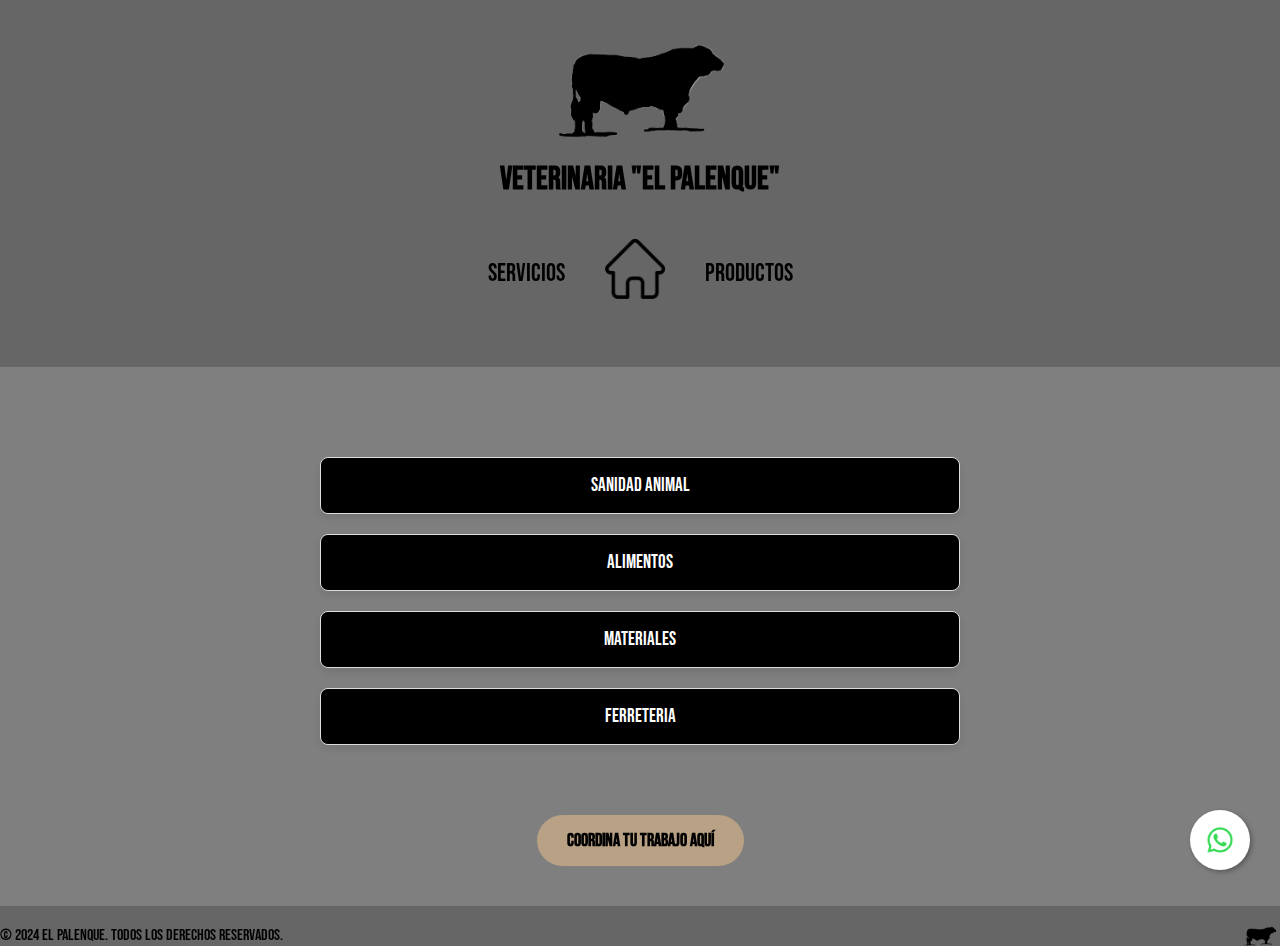
==== pages/productos.html @ 2de34bb1 "commit pagina" ====
<!DOCTYPE html>
<html lang="en">
<head>
    <meta charset="UTF-8">
    <meta name="viewport" content="width=device-width, initial-scale=1.0">
    <link rel="stylesheet" href="../style.css">
    <link rel="preconnect" href="https://fonts.googleapis.com">
    <link rel="preconnect" href="https://fonts.gstatic.com" crossorigin>
    <link href="https://fonts.googleapis.com/css2?family=Bebas+Neue&display=swap" rel="stylesheet">
    <title>El palenque-Productos</title>
</head>
<body>
  <div class="video-background"></div>
  <video autoplay muted loop id="background-video">
      <source src="../img/video-de-fondo.mp4" type="video/mp4">
      Tu navegador no soporta videos HTML5.
  </video>
</div>
    <header>
        <div class="container-logo">
            <img src="../img/logo.png" alt="" class="logo">
         </div>
            <div class="container-titulo">
                <h1 class="titulo">Veterinaria "El palenque"</h1>
            </div>
            <div class="navbar">
                <a href="./servicios.html">Servicios</a>
                <a href="../index.html"><img class="img-navbar" src="../img/casa.png" alt="Página principal"></a>
                <a href="./productos.html">Productos</a>
          </div>

    </header>
    <main>
        <a href="https://wa.me/542223431524?text=Hola! Me comunico dede la pagina web... tengo una consulta sobre: " class="whatsapp-button" target="_blank">
            <img src="../img/whatsapp-logo-whatsapp-icon-whatsapp-transparent-free-png.webp" alt="WhatsApp">
        </a>
        <div class="card-container-servicios">
            <div class="card-servicios">
              <div class="card-header-servicios" onclick="toggleCard('cardContent-historia-servicios')">Sanidad Animal</div>
              <div class="card-content-servicios" id="cardContent-historia-servicios">
                <p>Ofrecemos una amplia variedad de medicamentos para la sanidad animal, especializados en bovinos, pero también contamos con productos para equinos, caninos y otras especies. Cuidamos de la salud de tus animales con soluciones efectivas y de calidad</p>
              </div>
            </div>
        
            <div class="card-servicios">
              <div class="card-header-servicios" onclick="toggleCard('cardContent-servicios')">Alimentos</div>
              <div class="card-content-servicios" id="cardContent-servicios">
                <p>Vendemos una amplia gama de alimentos para animales: raciones en grandes cantidades, mezcla, alimentos para perros y gatos, fardos, sustitutos lácteos y mucho más. Todo lo que necesitas para asegurar una alimentación balanceada y saludable para tus animales.</p>
              </div>
            </div>
        
            <div class="card-servicios">
              <div class="card-header-servicios" onclick="toggleCard('cardContent-equipo-servicios')">Materiales </div>
              <div class="card-content-servicios" id="cardContent-equipo-servicios">
                <p>Ofrecemos materiales de campo de la mejor calidad, como postes de quebracho e itín, varillas, vigas, alambres tejidos, caños, molinos, bebederos y más. Todo lo que necesitas para equipar tu campo con productos duraderos y confiables</p>
              </div>
            </div>
        
            <div class="card-servicios">
              <div class="card-header-servicios" onclick="toggleCard('cardContent-proyectos-servicios')">Ferreteria</div>
              <div class="card-content-servicios" id="cardContent-proyectos-servicios">
                <p>Contamos con una gran variedad de artículos de ferretería tanto para el campo como para otros usos, incluyendo repuestos de molinos, acoples, picanas y más. Proveemos todo lo necesario para tus trabajos, con productos confiables y de calidad</p>
              </div>
            </div>
          </div>



          <div class="whatsapp-button-container-servicios">
              <a href="https://wa.me/542223431524?text=Hola! Me comunico dede la pagina web... Estaba interesado en coordinar un trabajo! " target="_blank" class="whatsapp-button-servicios">
           Coordina tu trabajo Aquí
              </a>
            </div>
        

    </main>
    <footer>
        <div class="container-footer">
            <p>&copy; 2024 El palenque. Todos los derechos reservados.</p>
            <img src="../img/logo.png" alt="" class="img-footer">
        </div>

    </footer>
    <script src="../productos.js"></script>
</body>
</html>
---- style.css ----
.bebas-neue-regular {
  font-family: "Bebas Neue", sans-serif;
  font-weight: 400;
  font-style: normal;
}



#background-video {
  position: fixed;
  top: 50%;
  left: 50%;
  min-width: 100vw;
  min-height: 100vh;
  width: 0;
  height: auto;
  z-index: -1;
  transform: translate(-50%, -50%);
  object-fit: cover; /* Para asegurarse que cubra todo el espacio sin distorsionarse */
}



*{
  font-family: "Bebas Neue";
  margin: 0;
  padding: 0;
  box-sizing: border-box;
  color: black;
}



main{
  padding: 0px 15%;
  background-color:rgb(0, 0, 0, 0.5) ;
  margin-bottom: 0;
}
/*boton de cotacto-wsp*/
.whatsapp-button {
    position: fixed;
    bottom: 30px;
    right: 30px;
    width: 60px;
    height: 60px;
    background-color: white;
    border-radius: 50%;
    box-shadow: 2px 2px 5px rgba(0, 0, 0, 0.3);
    display: flex;
    align-items: center;
    justify-content: center;
    z-index: 1000;
    transition:transform 1s;
}

.whatsapp-button:hover{
   transform: scale(1.5);

}
.whatsapp-button img {
    width: 50px;
    height: 50px;
}


h2{
  background-color: rgb(255, 255, 255,0.5);
  
  
  border-radius: 8px;
  padding: 0;
}



  /*header*/
header{
background-color: rgb(0, 0, 0, 0.6);


}


footer{
  background-color: rgb(0, 0, 0, 0.6);
  margin-top: 0;
  padding-top: 20px;
}


.container-footer{
  display: flex;
  justify-content: space-between;
}
.container-footer img{
  width: 40px;
  height: 20px;
  
}


  .logo{
    padding-top: 40px;
    height: 140px;
    width: auto;
    margin-bottom: 20px;
  }


  .container-logo{
    display: flex;
    justify-content: center;
  }
  .container-titulo{
    display: flex;
    justify-content: center;
    padding-bottom: 40px;
  }

  .navbar{
    display: flex;
    align-items: center;
    justify-content: center;
    padding-bottom: 60px;
  }
  .img-navbar{
    height: 60px;
    width: auto;
    padding: 0 40px;

  }
  .navbar a{
    text-decoration: none !important; 
    color: black !important;
    font-size: 25px;
    transition: transform 1s;
  }
  .navbar a:hover{
    transform: scale(1.3);
  }

  /*index.html*/
.nav-index{
    padding-top: 40px;
}

.nav-index-1,.nav-index-2{
    display: flex;
    justify-content: center;
    text-align: center;
    text-decoration: none;
    min-height: 60px;
}

.nav-index-1 a,.nav-index-2 a{
    text-decoration: none;
    background-color: black;
    color: white;
    border-radius: 12px;
    padding: 12px;
    width: 110px;
    height: 110px;
    height: auto;
    transition:transform 1s;
}

.nav-index-1 a:hover{

    transform: scale(1.3);
}
.nav-index-2 a:hover{

    transform: scale(1.3);
}



.nav-index-1 a{
    margin: 0 30px;
    
}
.nav-index-2 a{
    margin: 60px 30px;
}


.quienes-somos-a{
    padding: 0 200px;
}

.quienes-somos p{
  text-align: center;
  justify-content: center;
  

}


/*carrousel quienes somos*/


/*card de quienes somos*/
#quienes-somos p{

background-color:rgb(255, 255, 255,0.5); 
text-align: center;
border: 1px solid black;
border-radius: 8px;


}
.card-container{
  display: flex;
  justify-content: center;
  padding-top: 50px;
}



.card {
  border: 1px solid black;
  border-radius: 8px;
  width: 300px;
  margin: 20px;
  box-shadow: 0 4px 8px rgba(0, 0, 0, 0.1);
  cursor: pointer;
  background-color: rgb(255, 255, 255,0.5);
  transition: transform 2s;
}


.card-header {
  background-color: gree;
  padding: 15px;
  font-size: 18px;
  font-weight: bold;
  text-align: center;
}

.card-content {
  margin: 20px;
  max-height: 0; /* Oculto inicialmente */
  overflow: hidden; /* Para que el contenido no visible esté oculto */
  transition: max-height 2s ease; /* Transición de 2 segundos */
  font-size: 16px;
}

.card-content p {
  margin: 0;
}
 .llamadores{
  text-align: center;
 }


 /*donde encontrarnos*/

#donde-encontrarnos h3,#donde-encontrarnos p{
    text-align: center;

}


 /* Contenedor del mapa */
.mapa {
  text-align: center; /* Centra el contenido */
  margin: 20px 0;     /* Margen superior e inferior */
}

/* Título del mapa */
.mapa h3 {
  font-size: 24px;
  margin-bottom: 15px; /* Espacio debajo del título */       /* Color del título */
}

/* Mapa embebido (iframe de Google Maps) */
.mapa iframe {           /* Ocupa todo el ancho disponible */
  
  width: auto;       /* Ancho máximo del mapa */
  height: 200px;          /* Altura del mapa */
  border: none;           /* Elimina el borde del iframe */
  border-radius: 8px;     /* Bordes redondeados del mapa */
  box-shadow: 0px 4px 8px rgba(0, 0, 0, 0.1); /* Sombra para darle profundidad */
  transition: transform 0.3s ease-in-out; /* Efecto de animación cuando se haga hover */
}

/* Efecto al pasar el mouse por encima del mapa */
.mapa iframe:hover {
  transform: scale(1.02); /* Aumenta ligeramente el tamaño del mapa al hacer hover */
}



/*cards de veterinarios*/
.contenedor-cards{
  display: flex;
  justify-content: center;
  align-items: center;
  flex-direction: column;
}



.person-card {
  border: 1px solid black;
  border-radius: 10px;
  width: 230px;
  margin: 20px auto;
  box-shadow: 0 4px 8px rgba(0, 0, 0, 0.1);
  overflow: hidden;
 
}



.person-header {
  text-align: center;
  border: 0,5px solid black;
  background-color: rgb(255, 255, 255,0.5);
  cursor: pointer;
  padding: 15px;
  text-align: center;
}

.person-img {
  width: 100px;
  height: 100px;
  object-fit: cover;
}

.person-name {
  font-size: 20px;
  margin-top: 10px;
}

.person-content {
  max-height: 0;
  overflow: hidden;
  transition: max-height 0.5s ease-out;
  background-color: rgb(255, 255, 255,0.5);
}

.person-content ul {
  list-style-type: none;
  padding: 0;
}

.person-content li {
  margin: 10px 0;
  font-size: 16px;
}
/*contacto*/

.social-media-links {
  list-style: none;
  padding: 0;
  text-align: center;
}

.social-media-links li {
  display: inline-block;
  padding: 0 10px;
}

.social-media-links img {
  width: 100px; /* Tamaño reducido de los iconos de redes sociales */
  height: auto;
  padding-left: 40px;
  padding-top: 40px;
}
.social-media-links{
  margin-bottom: 0;
  padding-bottom: 30px;
}







/*CSS DE SERVICIOS*/
.card-container-servicios {
  display: flex;
  align-items: center;
  justify-content: center;
  text-align: center;
  flex-direction: column;
  gap: 20px;
  width: 100%;
  max-width: 800px;
  margin: 0 auto;
}

.card-servicios {
  border: 1px solid #ddd;
  border-radius: 8px;
  overflow: hidden;
  box-shadow: 0 4px 8px rgba(0, 0, 0, 0.1);
}

.card-header-servicios {
  background-color: black;
  color: white;
  padding: 16px;
  cursor: pointer;
  font-size: 1.2em;
}

.card-content-servicios {
  max-height: 0;
  overflow: hidden;
  transition: max-height 0.3s ease-out;
  padding: 0 16px;
  background-color: rgb(255, 255, 255,0.5);
}

.card-content-servicios p {
  padding: 16px 0;
}
.card-content-servicios img {
  max-width: 250px;
  max-height: 250px;
}






.whatsapp-button-container-servicios {
  text-align: center;
  padding: 40px;
}

.whatsapp-button-servicios {
  display: inline-block;
  padding: 15px 30px;
  background-color: rgb(222, 184, 135,0.6);
  color: white;
  font-size: 1.5em;
  font-weight: bold;
  border: none;
  border-radius: 50px;
  text-decoration: none;
  transition: transform 0.3s ease, background-color 0.3s ease;
  color: black;
  font-size:large;

}

.whatsapp-button-servicios:hover {
  transform: scale(1.1); /* Agrandado al hover */
  background-color: bisque; /* Cambio de color al hacer hover */
}









@media (min-width: 700px) {


    main{
      padding: 0px 25%;


    }
    .card-container-servicios {
      padding-top: 90px;
      padding-bottom: 30px;
    }
    
   

}
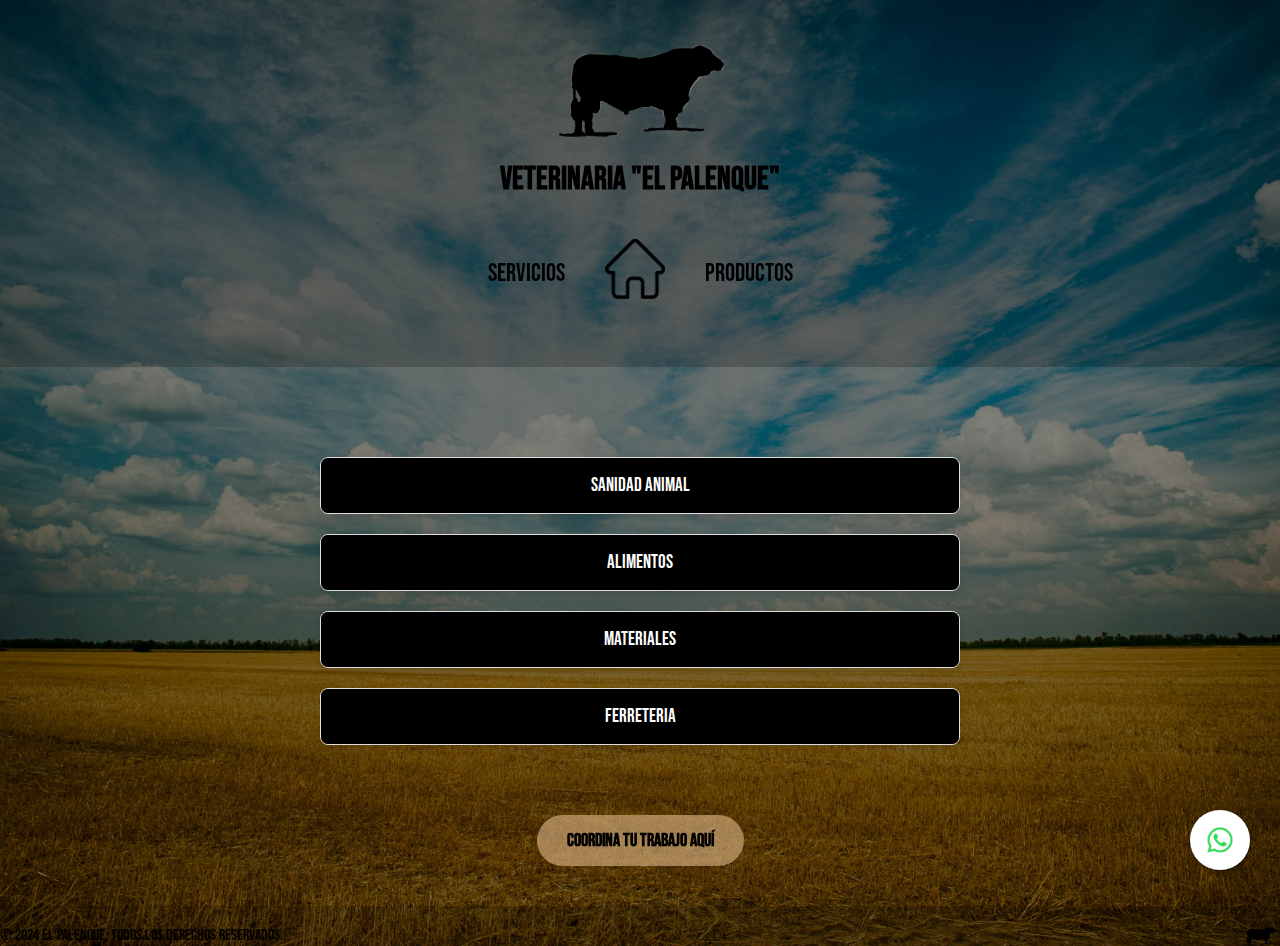
==== commit eadb298f: "cambios en el grosor de fuente" ====
--- a/pages/productos.html
+++ b/pages/productos.html
@@ -82,5 +82,7 @@
 
     </footer>
     <script src="../productos.js"></script>
+    <script src="https://cdn.jsdelivr.net/npm/bootstrap@5.3.3/dist/js/bootstrap.bundle.min.js" integrity="sha384-YvpcrYf0tY3lHB60NNkmXc5s9fDVZLESaAA55NDzOxhy9GkcIdslK1eN7N6jIeHz" crossorigin="anonymous"></script>
+
 </body>
 </html>--- a/style.css
+++ b/style.css
@@ -6,19 +6,16 @@
 }
 
 
-
 #background-video {
-  position: fixed;
-  top: 50%;
-  left: 50%;
-  min-width: 100vw;
-  min-height: 100vh;
-  width: 0;
-  height: auto;
-  z-index: -1;
-  transform: translate(-50%, -50%);
-  object-fit: cover; /* Para asegurarse que cubra todo el espacio sin distorsionarse */
-}
+  display: none;
+}
+body {
+  background-image: url('./img/foto-fondo.jpg');
+  background-repeat: no-repeat;
+  background-size: cover;
+  background-position: center;
+}
+
 
 
 
@@ -293,6 +290,11 @@
 
 
 /*cards de veterinarios*/
+
+
+.li-carlos{
+  text-align: center;
+}
 .contenedor-cards{
   display: flex;
   justify-content: center;
@@ -476,6 +478,18 @@
       padding-bottom: 30px;
     }
     
-   
+    #background-video {
+      display: block;
+      position: fixed;
+      top: 50%;
+      left: 50%;
+      min-width: 100vw;
+      min-height: 100vh;
+      width: 0;
+      height: auto;
+      z-index: -1;
+      transform: translate(-50%, -50%);
+      object-fit: cover; /* Para asegurarse que cubra todo el espacio sin distorsionarse */
+    }
 
 }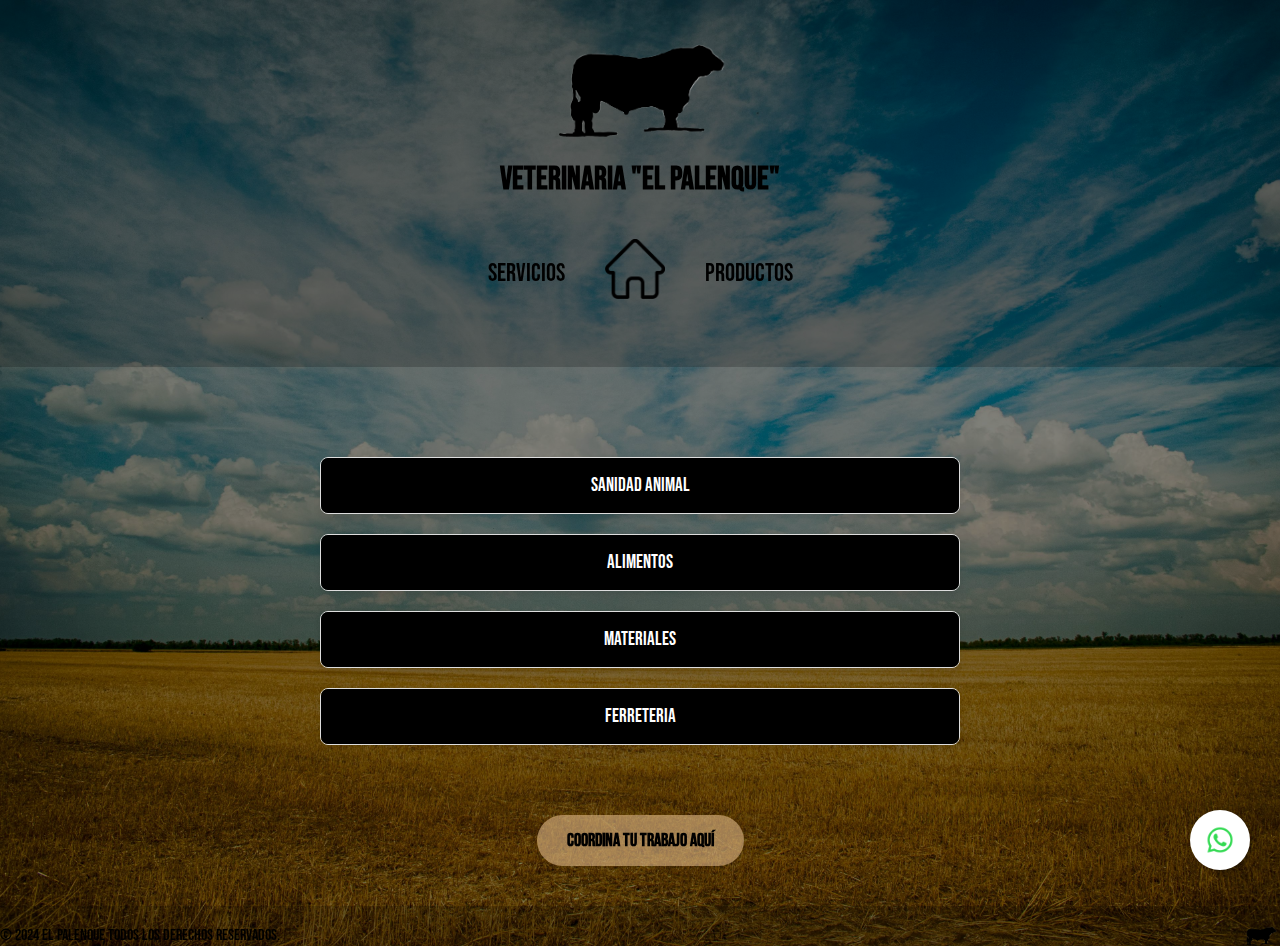
==== commit de428d0e: "cambios en footer" ====
--- a/pages/productos.html
+++ b/pages/productos.html
@@ -76,7 +76,7 @@
     </main>
     <footer>
         <div class="container-footer">
-            <p>&copy; 2024 El palenque. Todos los derechos reservados.</p>
+            <p>&copy; 2024 El palenque Todos los derechos reservados.</p>
             <img src="../img/logo.png" alt="" class="img-footer">
         </div>
 
--- a/style.css
+++ b/style.css
@@ -321,13 +321,13 @@
   border: 0,5px solid black;
   background-color: rgb(255, 255, 255,0.5);
   cursor: pointer;
-  padding: 15px;
+  padding: 25px;
   text-align: center;
 }
 
 .person-img {
-  width: 100px;
-  height: 100px;
+  width: 130px;
+  height: 120px;
   object-fit: cover;
 }
 
